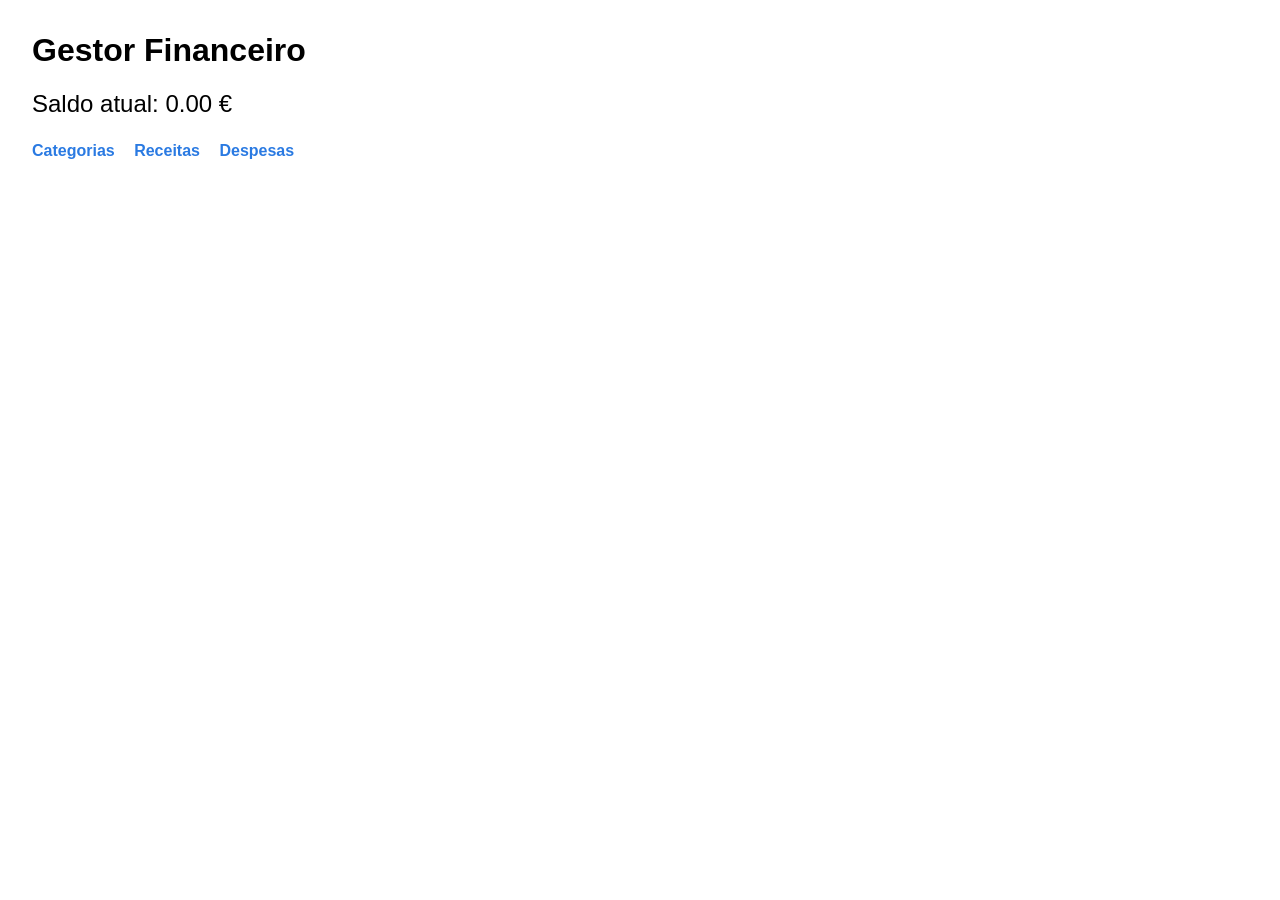
==== src/main/resources/templates/index.html @ 97be2dc3 "primeiro commit" ====
<!DOCTYPE html>
<html xmlns:th="http://www.thymeleaf.org">
<head>
    <title>Gestor Financeiro - Resumo</title>
    <style>
        body { font-family: Arial, sans-serif; margin: 2em; }
        .saldo { font-size: 1.5em; margin-bottom: 1em; }
        nav a {
            margin-right: 15px;
            text-decoration: none;
            color: #2a7ae2;
            font-weight: bold;
        }
    </style>
</head>
<body>

<h1>Gestor Financeiro</h1>

<div class="saldo">
    Saldo atual:
    <span th:text="${saldo}">0.00</span> €
</div>

<nav>
    <a th:href="@{/categorias}">Categorias</a>
    <a th:href="@{/receitas}">Receitas</a>
    <a th:href="@{/despesas}">Despesas</a>
</nav>

</body>
</html>
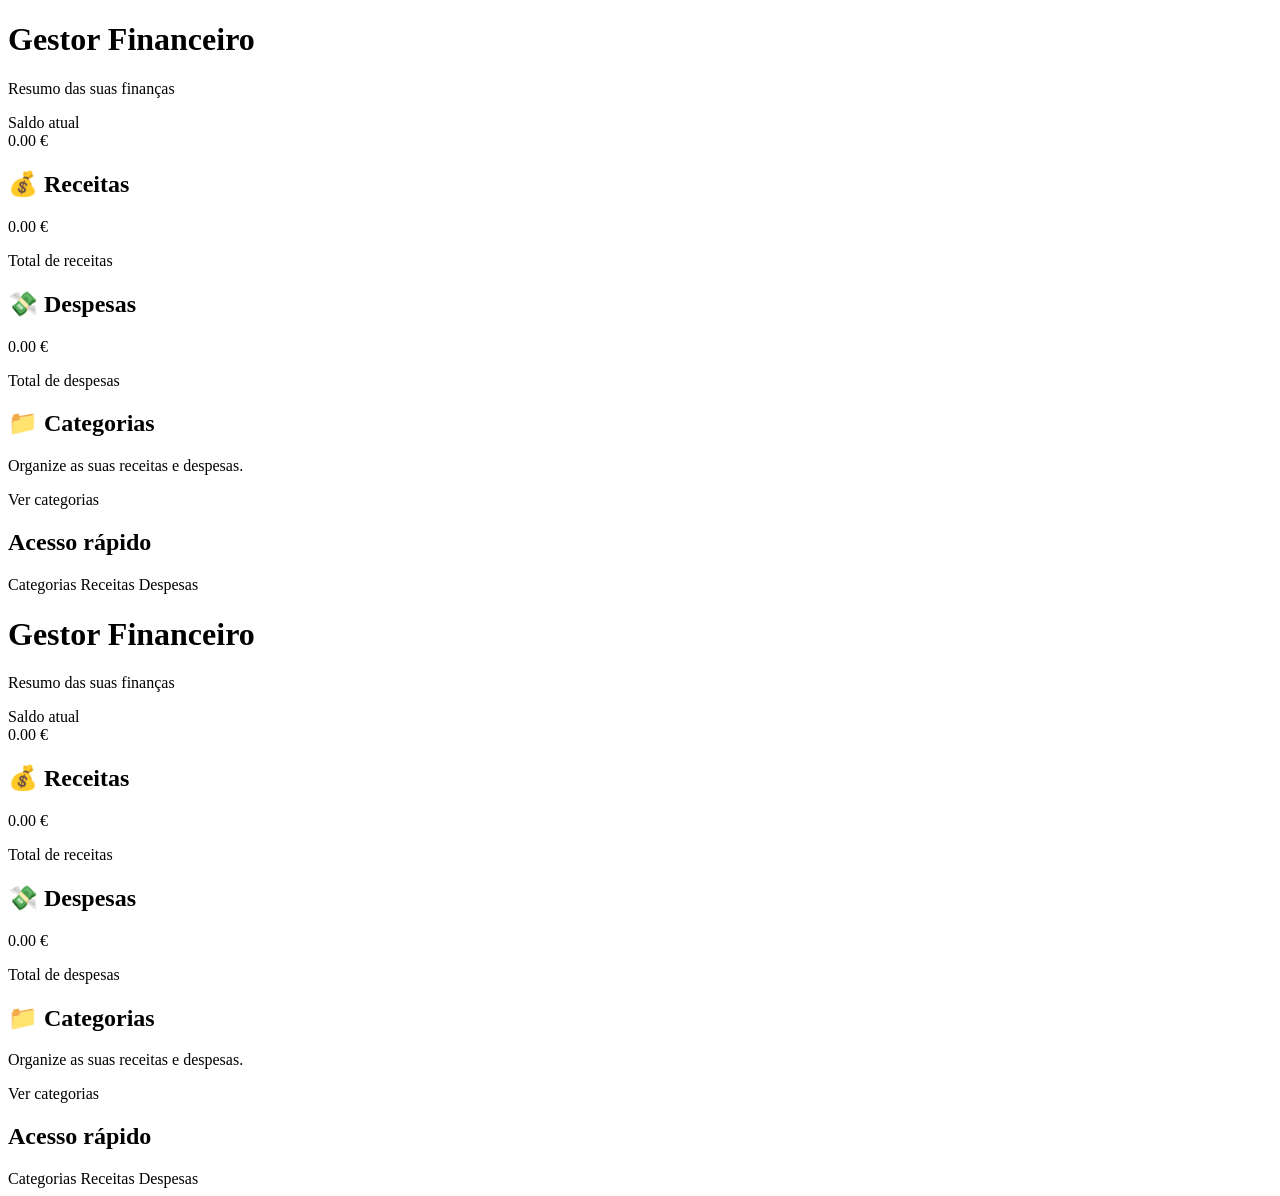
==== commit 61b2de4b: "feat: adicionar dashboard financeiro" ====
--- a/src/main/resources/templates/index.html
+++ b/src/main/resources/templates/index.html
@@ -1,32 +1,311 @@
 <!DOCTYPE html>
-<html xmlns:th="http://www.thymeleaf.org">
+<html lang="pt" xmlns:th="http://www.thymeleaf.org">
+
 <head>
-    <title>Gestor Financeiro - Resumo</title>
-    <style>
-        body { font-family: Arial, sans-serif; margin: 2em; }
-        .saldo { font-size: 1.5em; margin-bottom: 1em; }
-        nav a {
-            margin-right: 15px;
-            text-decoration: none;
-            color: #2a7ae2;
-            font-weight: bold;
-        }
-    </style>
+
+    <meta charset="UTF-8">
+
+    <meta name="viewport"
+          content="width=device-width, initial-scale=1.0">
+
+    <title>Gestor Financeiro</title>
+
+    <link rel="stylesheet"
+          th:href="@{/css/style.css}">
+
 </head>
+
 <body>
 
-<h1>Gestor Financeiro</h1>
-
-<div class="saldo">
-    Saldo atual:
-    <span th:text="${saldo}">0.00</span> €
+<div class="container">
+
+    <!-- Cabeçalho -->
+
+    <div class="header">
+
+        <h1>Gestor Financeiro</h1>
+
+        <p>Resumo das suas finanças</p>
+
+    </div>
+
+
+    <!-- Saldo -->
+
+    <div class="saldo-card">
+
+        <div class="saldo-label">
+            Saldo atual
+        </div>
+
+        <div class="saldo">
+
+            <span th:text="${saldo}">
+                0.00
+            </span>
+
+            €
+
+        </div>
+
+    </div>
+
+
+    <!-- Resumo -->
+
+    <div class="cards">
+
+
+        <!-- Receitas -->
+
+        <div class="card">
+
+            <h2>💰 Receitas</h2>
+
+            <div class="valor receita-valor">
+
+                <span th:text="${totalReceitas}">
+                    0.00
+                </span>
+
+                €
+
+            </div>
+
+            <p>
+                Total de receitas
+            </p>
+
+        </div>
+
+
+        <!-- Despesas -->
+
+        <div class="card">
+
+            <h2>💸 Despesas</h2>
+
+            <div class="valor despesa-valor">
+
+                <span th:text="${totalDespesas}">
+                    0.00
+                </span>
+
+                €
+
+            </div>
+
+            <p>
+                Total de despesas
+            </p>
+
+        </div>
+
+
+        <!-- Categorias -->
+
+        <div class="card">
+
+            <h2>📁 Categorias</h2>
+
+            <p>
+                Organize as suas receitas
+                e despesas.
+            </p>
+
+            <a th:href="@{/categorias}">
+                Ver categorias
+            </a>
+
+        </div>
+
+    </div>
+
+
+    <!-- Acesso rápido -->
+
+    <div class="acoes">
+
+        <h2>Acesso rápido</h2>
+
+        <div class="botoes">
+
+            <a class="botao categorias"
+               th:href="@{/categorias}">
+                Categorias
+            </a>
+
+            <a class="botao receitas"
+               th:href="@{/receitas}">
+                Receitas
+            </a>
+
+            <a class="botao despesas"
+               th:href="@{/despesas}">
+                Despesas
+            </a>
+
+        </div>
+
+    </div>
+
 </div>
 
-<nav>
-    <a th:href="@{/categorias}">Categorias</a>
-    <a th:href="@{/receitas}">Receitas</a>
-    <a th:href="@{/despesas}">Despesas</a>
-</nav>
-
 </body>
+
+</html><!DOCTYPE html>
+<html lang="pt" xmlns:th="http://www.thymeleaf.org">
+
+<head>
+
+    <meta charset="UTF-8">
+
+    <meta name="viewport"
+          content="width=device-width, initial-scale=1.0">
+
+    <title>Gestor Financeiro</title>
+
+    <link rel="stylesheet"
+          th:href="@{/css/style.css}">
+
+</head>
+
+<body>
+
+<div class="container">
+
+    <!-- Cabeçalho -->
+
+    <div class="header">
+
+        <h1>Gestor Financeiro</h1>
+
+        <p>Resumo das suas finanças</p>
+
+    </div>
+
+
+    <!-- Saldo -->
+
+    <div class="saldo-card">
+
+        <div class="saldo-label">
+            Saldo atual
+        </div>
+
+        <div class="saldo">
+
+            <span th:text="${saldo}">
+                0.00
+            </span>
+
+            €
+
+        </div>
+
+    </div>
+
+
+    <!-- Resumo -->
+
+    <div class="cards">
+
+
+        <!-- Receitas -->
+
+        <div class="card">
+
+            <h2>💰 Receitas</h2>
+
+            <div class="valor receita-valor">
+
+                <span th:text="${totalReceitas}">
+                    0.00
+                </span>
+
+                €
+
+            </div>
+
+            <p>
+                Total de receitas
+            </p>
+
+        </div>
+
+
+        <!-- Despesas -->
+
+        <div class="card">
+
+            <h2>💸 Despesas</h2>
+
+            <div class="valor despesa-valor">
+
+                <span th:text="${totalDespesas}">
+                    0.00
+                </span>
+
+                €
+
+            </div>
+
+            <p>
+                Total de despesas
+            </p>
+
+        </div>
+
+
+        <!-- Categorias -->
+
+        <div class="card">
+
+            <h2>📁 Categorias</h2>
+
+            <p>
+                Organize as suas receitas
+                e despesas.
+            </p>
+
+            <a th:href="@{/categorias}">
+                Ver categorias
+            </a>
+
+        </div>
+
+    </div>
+
+
+    <!-- Acesso rápido -->
+
+    <div class="acoes">
+
+        <h2>Acesso rápido</h2>
+
+        <div class="botoes">
+
+            <a class="botao categorias"
+               th:href="@{/categorias}">
+                Categorias
+            </a>
+
+            <a class="botao receitas"
+               th:href="@{/receitas}">
+                Receitas
+            </a>
+
+            <a class="botao despesas"
+               th:href="@{/despesas}">
+                Despesas
+            </a>
+
+        </div>
+
+    </div>
+
+</div>
+
+</body>
+
 </html>
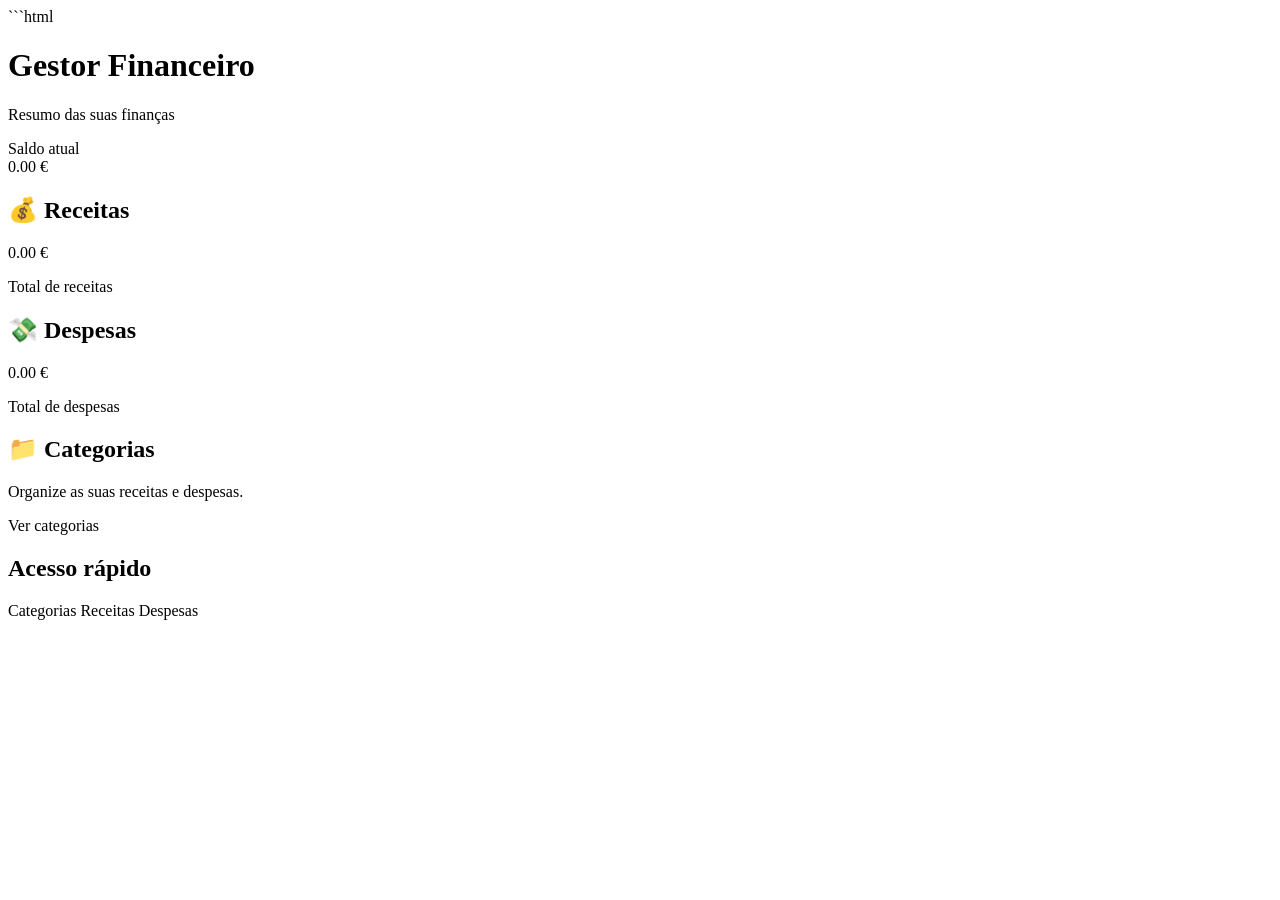
==== commit 9adb0668: "Update index.html" ====
--- a/src/main/resources/templates/index.html
+++ b/src/main/resources/templates/index.html
@@ -1,3 +1,4 @@
+```html
 <!DOCTYPE html>
 <html lang="pt" xmlns:th="http://www.thymeleaf.org">
 
@@ -54,162 +55,6 @@
     <!-- Resumo -->
 
     <div class="cards">
-
-
-        <!-- Receitas -->
-
-        <div class="card">
-
-            <h2>💰 Receitas</h2>
-
-            <div class="valor receita-valor">
-
-                <span th:text="${totalReceitas}">
-                    0.00
-                </span>
-
-                €
-
-            </div>
-
-            <p>
-                Total de receitas
-            </p>
-
-        </div>
-
-
-        <!-- Despesas -->
-
-        <div class="card">
-
-            <h2>💸 Despesas</h2>
-
-            <div class="valor despesa-valor">
-
-                <span th:text="${totalDespesas}">
-                    0.00
-                </span>
-
-                €
-
-            </div>
-
-            <p>
-                Total de despesas
-            </p>
-
-        </div>
-
-
-        <!-- Categorias -->
-
-        <div class="card">
-
-            <h2>📁 Categorias</h2>
-
-            <p>
-                Organize as suas receitas
-                e despesas.
-            </p>
-
-            <a th:href="@{/categorias}">
-                Ver categorias
-            </a>
-
-        </div>
-
-    </div>
-
-
-    <!-- Acesso rápido -->
-
-    <div class="acoes">
-
-        <h2>Acesso rápido</h2>
-
-        <div class="botoes">
-
-            <a class="botao categorias"
-               th:href="@{/categorias}">
-                Categorias
-            </a>
-
-            <a class="botao receitas"
-               th:href="@{/receitas}">
-                Receitas
-            </a>
-
-            <a class="botao despesas"
-               th:href="@{/despesas}">
-                Despesas
-            </a>
-
-        </div>
-
-    </div>
-
-</div>
-
-</body>
-
-</html><!DOCTYPE html>
-<html lang="pt" xmlns:th="http://www.thymeleaf.org">
-
-<head>
-
-    <meta charset="UTF-8">
-
-    <meta name="viewport"
-          content="width=device-width, initial-scale=1.0">
-
-    <title>Gestor Financeiro</title>
-
-    <link rel="stylesheet"
-          th:href="@{/css/style.css}">
-
-</head>
-
-<body>
-
-<div class="container">
-
-    <!-- Cabeçalho -->
-
-    <div class="header">
-
-        <h1>Gestor Financeiro</h1>
-
-        <p>Resumo das suas finanças</p>
-
-    </div>
-
-
-    <!-- Saldo -->
-
-    <div class="saldo-card">
-
-        <div class="saldo-label">
-            Saldo atual
-        </div>
-
-        <div class="saldo">
-
-            <span th:text="${saldo}">
-                0.00
-            </span>
-
-            €
-
-        </div>
-
-    </div>
-
-
-    <!-- Resumo -->
-
-    <div class="cards">
-
 
         <!-- Receitas -->
 
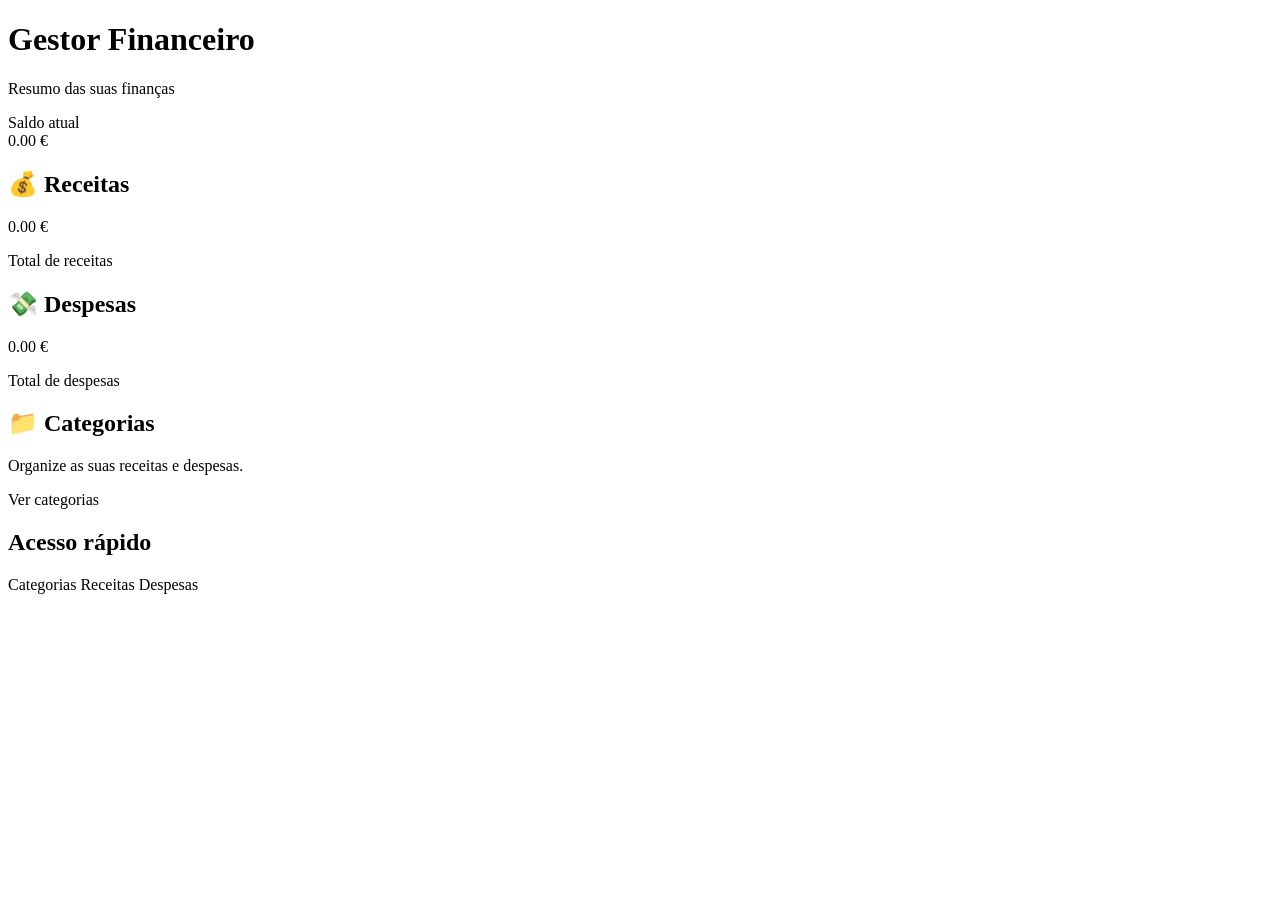
==== commit cb5d0a13: "Fix HTML formatting in index.html" ====
--- a/src/main/resources/templates/index.html
+++ b/src/main/resources/templates/index.html
@@ -1,4 +1,4 @@
-```html
+
 <!DOCTYPE html>
 <html lang="pt" xmlns:th="http://www.thymeleaf.org">
 
